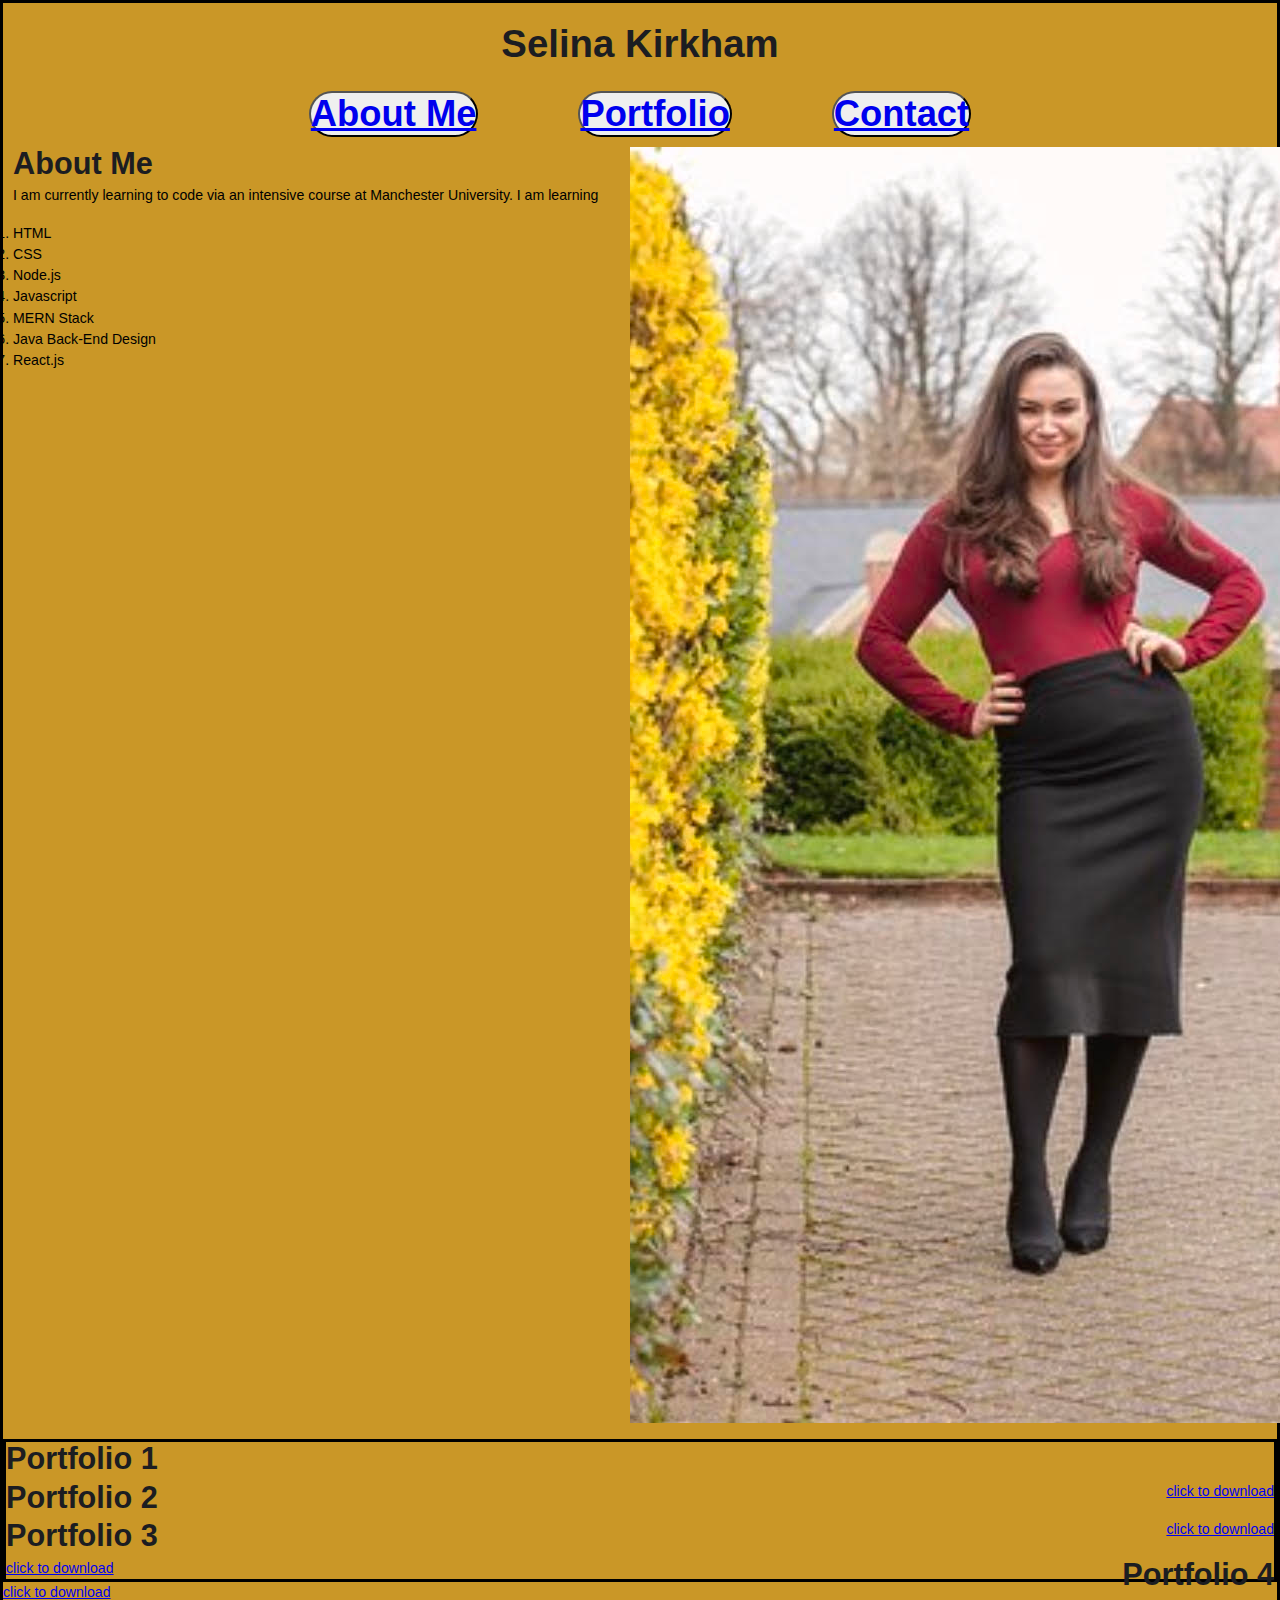
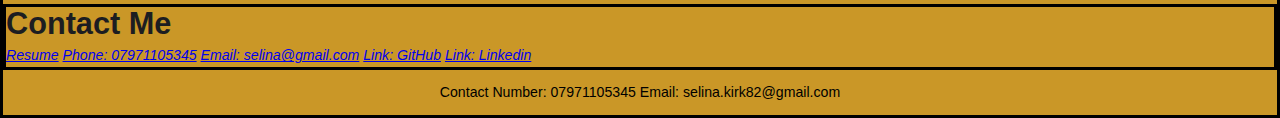
==== Document.html @ ed963856 "second update" ====
<!DOCTYPE html>
<!-- saved from url=(0081)file:///Users/selinakkirkham/coding_bootcamp/classroom/week-2-homework/index.html -->
<html lang="en">

<head>
    <meta http-equiv="Content-Type" content="text/html; charset=UTF-8" />

    <meta http-equiv="X-UA-Compatible" content="IE=edge" />
    <meta name="viewport" content="width=device-width, initial-scale=1.0" />
    <title>Document</title>
    <link rel="stylesheet" type="text/css" href="./Document_files/reset.css" />
    <link rel="stylesheet" type="text/css" href="./Document_files/style.css" />
</head>

<body class="class-0">
    <!-- main logo / nav -->
    <div>
        <header>
            <h1>Selina Kirkham</h1>
        </header>
    </div>

    <div class="main">
        <div>
            <nav class="navbar">
                <button>
            <strong
              ><a
                href="file:///Users/selinakkirkham/coding_bootcamp/classroom/week-2-homework/index.html#About"
                >About Me</a
              ></strong
            >
          </button>
                <button>
            <strong
              ><a
                href="file:///Users/selinakkirkham/coding_bootcamp/classroom/week-2-homework/index.html#Portfolio"
                >Portfolio</a
              ></strong
            >
          </button>
                <button>
            <strong
              ><a
                href="file:///Users/selinakkirkham/coding_bootcamp/classroom/week-2-homework/index.html#Contact"
                >Contact</a
              ></strong
            >
          </button>
            </nav>
        </div>

        <!-- about me -->
        <section class="class-1">
            <div class="column1of2">
                <h2>About Me</h2>
                <p>
                    I am currently learning to code via an intensive course at Manchester University. I am learning
                </p>
                <ol>
                    <li>HTML</li>
                    <li>CSS</li>
                    <li>Node.js</li>
                    <li>Javascript</li>
                    <li>MERN Stack</li>
                    <li>Java Back-End Design</li>
                    <li>React.js</li>
                </ol>
            </div>
            <div class="column2of2">
                <img src="./Document_files/photo-selinakirkham.jpeg" class="img-profile" alt="photo of Selina Kirkham" />
            </div>
        </section>

        <!-- portfolio -->
        <section class="class-2">
            <article>
                <div class="left-column">
                    <h2>Portfolio 1</h2>
                </div>
                <div class="right-column">
                    <a href="file:///Users/selinakkirkham/coding_bootcamp/classroom/week-2-homework/xxxxx">
              click to download
            </a>
                </div>
            </article>
            <article>
                <div class="left-column">
                    <h2>Portfolio 2</h2>
                </div>
                <div class="right-column">
                    <a href="file:///Users/selinakkirkham/coding_bootcamp/classroom/week-2-homework/xxxxx">
              click to download
            </a>
                </div>
            </article>
            <article>
                <div class="left-column">
                    <h2>Portfolio 3</h2>
                </div>
                <div class="right-column">
                    <h2>Portfolio 4</h2>
                </div>
                <div class="left-column">
                    <a href="file:///Users/selinakkirkham/coding_bootcamp/classroom/week-2-homework/xxxxx">
              click to download
            </a>
                </div>
            </article>
        </section>
    </div>

    <article>
        <a href="file:///Users/selinakkirkham/coding_bootcamp/classroom/week-2-homework/xxxxx">
        click to download
      </a>
    </article>

    <!-- contact -->
    <section class="class-3">
        <h2>Contact Me</h2>

        <address>
        <a href="https://www.linkedin.com/in/selina-kirkham-327715112/"
          >Resume</a
        >
        <a href="tel:+15555555555">Phone: 07971105345</a>
        <a href="mailto:selina@gmail.com">Email: selina@gmail.com</a>
        <a href="https://github.com/Skirkzzz">Link: GitHub</a>
        <a href="https://www.linkedin.com/in/selina-kirkham-327715112/"
          >Link: Linkedin</a
        >
      </address>
    </section>

    <footer>
        <figcaption>
            Contact Number: 07971105345 Email: selina.kirk82@gmail.com
        </figcaption>
    </footer>
</body>

</html>
---- Document_files/style.css ----
* {
    box-sizing: border-box;
}


/* media query for larger screens */


/* color scheme sourced from http://khroma.co/generator/ */


/* brand color palette */

 :root {
    --primary: rgb(202, 151, 39);
    --secondary: rgb(150, 146, 144);
    --tertiary: rgba(49, 52, 61, 1);
    --dark: rgba(28, 29, 33, 1);
    --light: rgba(238, 238, 247, 1);
}


/* set content highlight color and background */

 ::selection {
    background-color: var(--primary);
    color: var(--light);
}

html {
    /* set 1rem to 10px instead of native 16px to make it easier to calculate font-size values for the rest of the page (e.g. 1.6rem is 16px, 2.0rem is 20px, etc.) */
    font-size: 50.5%;
}

body {
    /* Sans Serif font stack is implemented to help select the best font for each type of computer operating system */
    font-family: -apple-system, BlinkMacSystemFont, "Segoe UI", Roboto, Helvetica, Arial, sans-serif, "Apple Color Emoji", "Segoe UI Emoji", "Segoe UI Symbol";
    /* set body font size to 1.75rem, which is 1.75x more than the font-size of 10px, making it 17.5px  */
    font-size: 1.75rem;
    line-height: 1.5;
    background-color: var(--primary);
    border: solid;
}

h1,
h2,
h3,
h4,
h5,
h6 {
    margin-bottom: 0.625rem;
    color: var(--dark);
    font-weight: 700;
    line-height: 1.1;
}

h1 {
    /* 4rem = 40px (4 * 10px) */
    font-size: 4.75rem;
}

h2 {
    font-size: 3.8rem;
}

h3 {
    font-size: 3rem;
}

h4 {
    font-size: 2.5rem;
}

h5 {
    font-size: 2rem;
}

h6 {
    font-size: 1.5rem;
}

p {
    margin-bottom: 2rem;
}

code {
    /* Monospace font stack is used for our code blocks to make it look more like code */
    font-family: Consolas, "Andale Mono WT", "Andale Mono", "Lucida Console", "Lucida Sans Typewriter", "DejaVu Sans Mono", "Bitstream Vera Sans Mono", "Liberation Mono", "Nimbus Mono L", Monaco, "Courier New", Courier, monospace;
}

header {
    width: 96%;
    margin: 0 auto;
    padding: 2.5rem;
    text-align: center;
}

main {
    width: 96%;
    margin: 2rem auto;
}

footer {
    margin: 1.5rem;
    text-align: center;
}

.navbar {
    display: flex;
    justify-content: center;
}

.class-1 {
    border: solid 1px --dark;
    display: flex;
}

.class-2 {
    border: solid;
}

.class-3 {
    border: solid;
}

.footer {
    border: solid
}

button {
    font-size: 4.5rem;
    border-radius: 30px;
    color: var(--primary);
    justify-content: center;
    float: center;
    margin-left: 50px;
    margin-right: 50px;
}

.column1of2 {
    clear: left;
    width: 50%;
    margin: 10px;
    text-align: left;
    flex-wrap: wrap;
    color: --light
}

.column2of2 {
    flex-wrap: wrap;
    clear: left;
    width: 50%;
    margin: 10px;
    text-align: left;
    color: --light;
}

.right-column {
    float: right;
    flex-wrap: wrap;
    flex-direction: after;
    color: var(--secondary);
}

.left-column {
    flex-wrap: wrap;
    color: var(--secondary);
}

@media screen and (min-width: 992px) {
    header {
        width: 75%;
    }
}


}
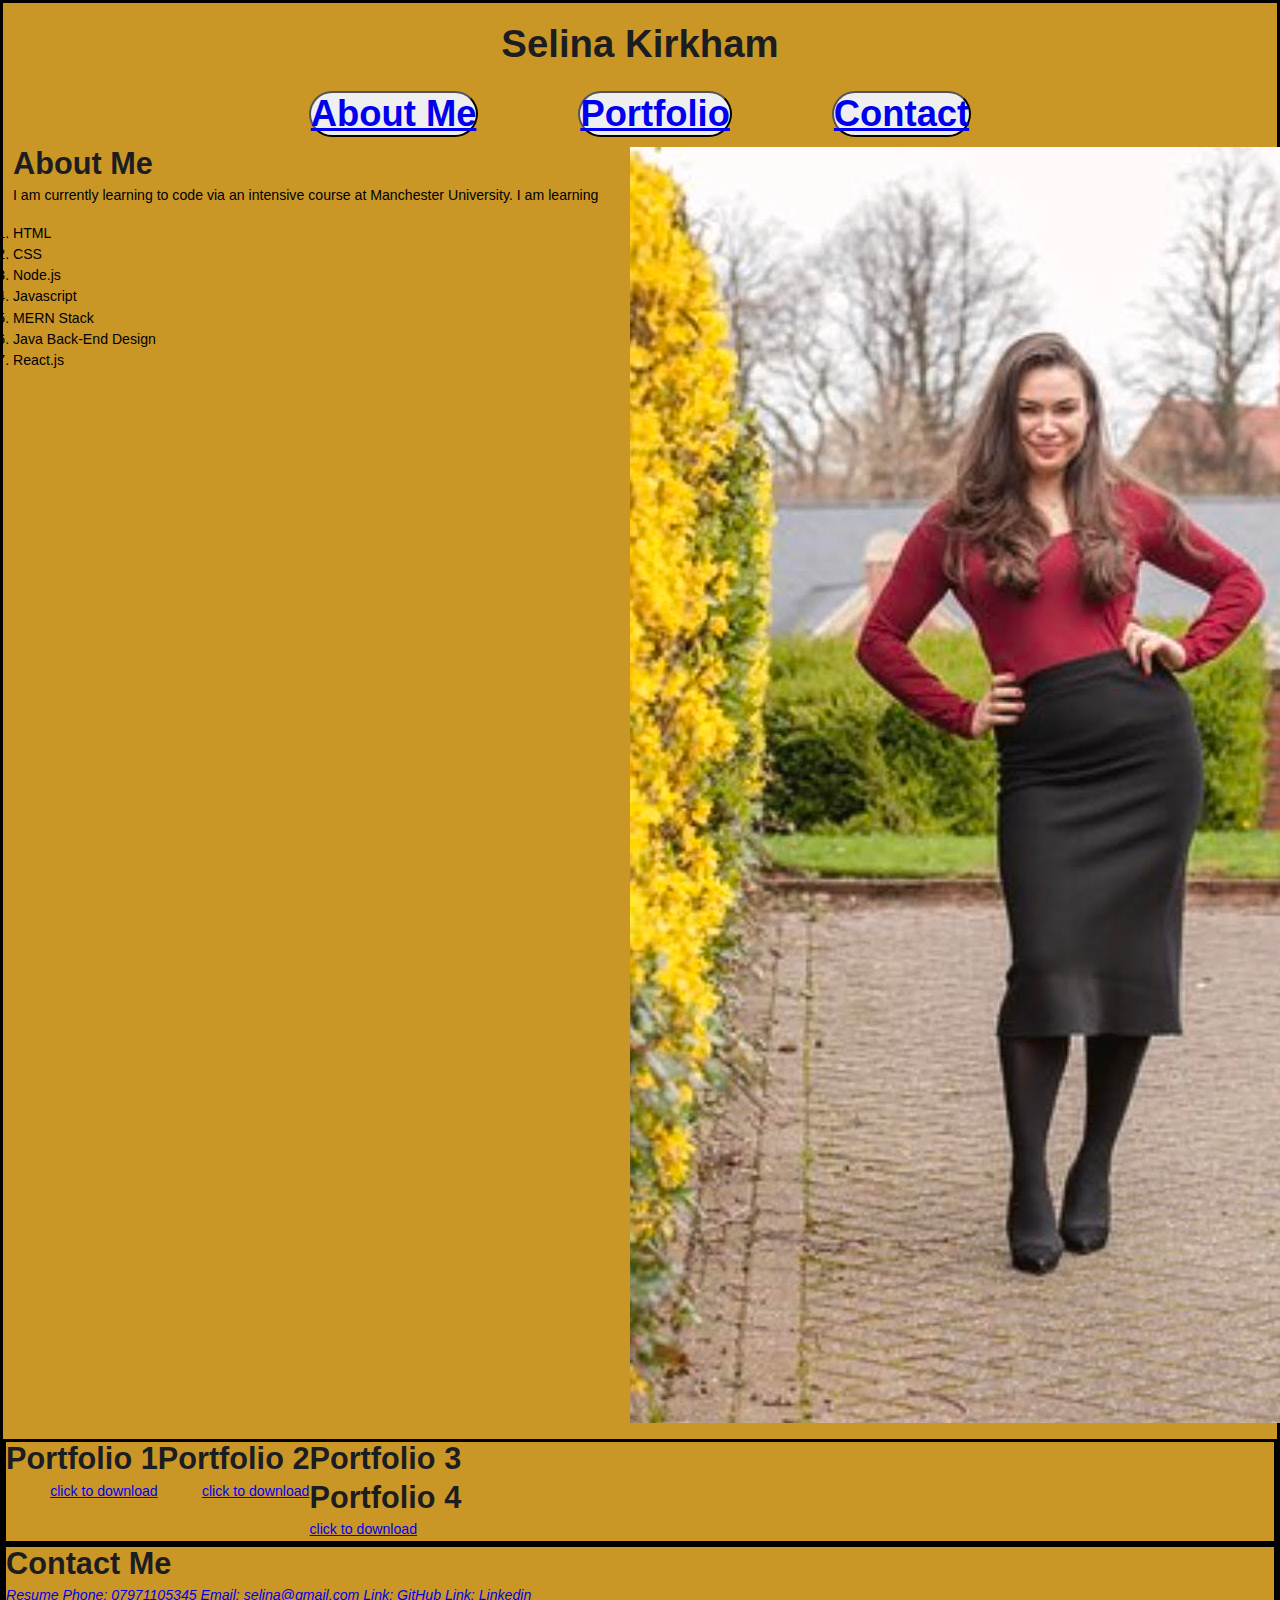
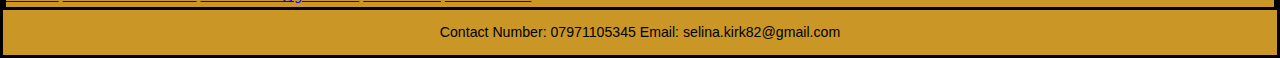
==== commit d7ba0178: "update document structure" ====
--- a/Document.html
+++ b/Document.html
@@ -110,12 +110,6 @@
         </section>
     </div>
 
-    <article>
-        <a href="file:///Users/selinakkirkham/coding_bootcamp/classroom/week-2-homework/xxxxx">
-        click to download
-      </a>
-    </article>
-
     <!-- contact -->
     <section class="class-3">
         <h2>Contact Me</h2>
--- a/Document_files/style.css
+++ b/Document_files/style.css
@@ -117,6 +117,7 @@
 
 .class-2 {
     border: solid;
+    display: flex;
 }
 
 .class-3 {
@@ -171,7 +172,4 @@
     header {
         width: 75%;
     }
-}
-
-
 }